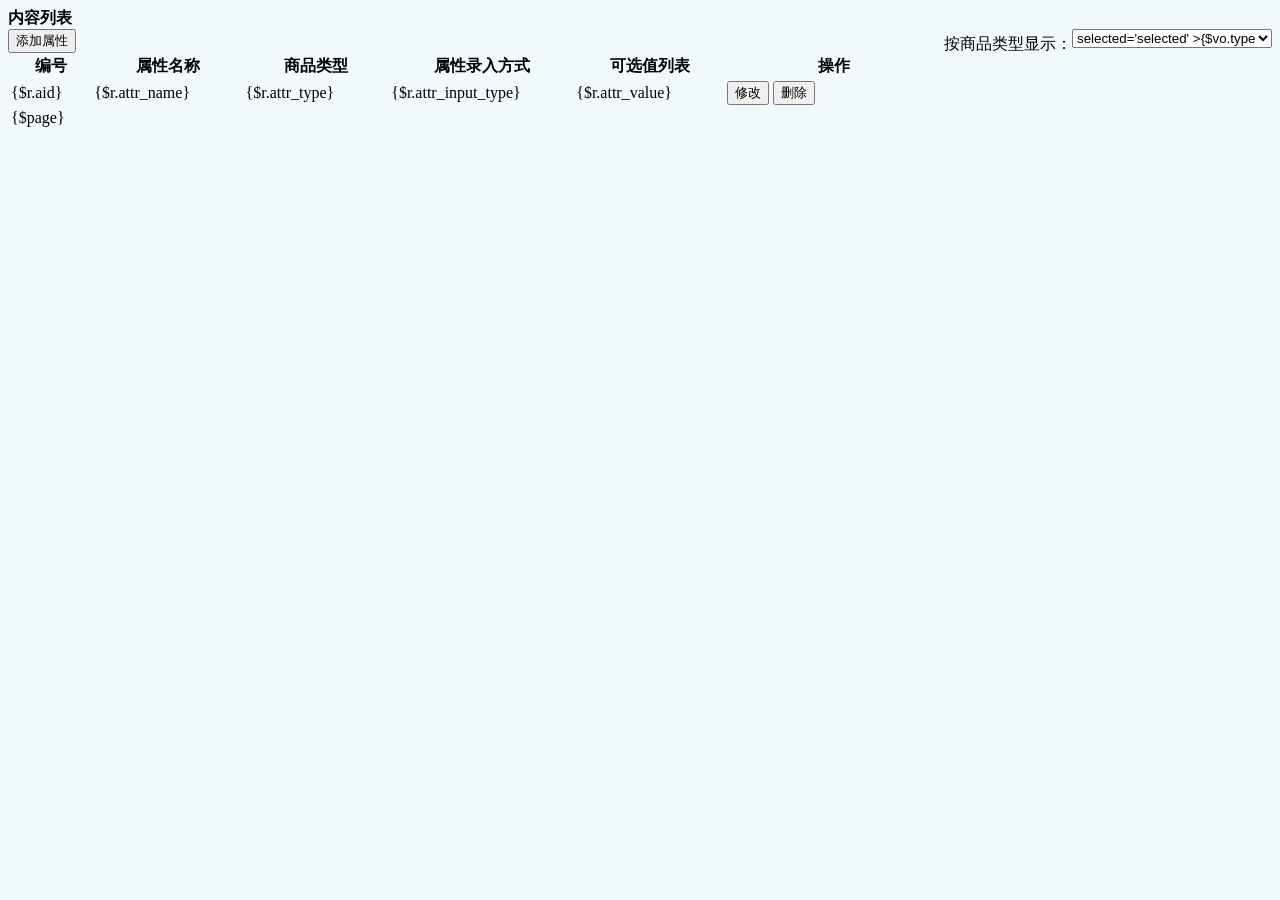
==== shopping/shop/Admin/View/attribute/index.html @ 76da877c "版本2017-3-23" ====
<!DOCTYPE html>
<html lang="zh-cn">
<head>
    <meta http-equiv="Content-Type" content="text/html; charset=utf-8" />
    <meta http-equiv="X-UA-Compatible" content="IE=edge">
    <meta name="viewport" content="width=device-width, initial-scale=1.0, maximum-scale=1.0, user-scalable=no" />
    <meta name="renderer" content="webkit">
    <title>后台管理中心</title>  
<link rel="stylesheet" type="text/css" href="<php>echo Admin_CSS</php>pintuer.css" />
<link rel="stylesheet" type="text/css" href="<php>echo Admin_CSS</php>admin.css" />
<!--【Jquery】-->
<script src="<php>echo Jquery</php>"></script>
<!--【Jquery结束】-->
<!--【bootstrap开始】-->
<link rel="stylesheet" type="text/css" href="<php>echo Bootstrap_Min_CSS</php>" />
<script src="<php>echo BootstrapJs</php>"></script>
<!--【bootstrap结束】-->

<!--【angular开始】-->
<script src="<php>echo An</php>"></script>
<script src="<php>echo Anr</php>"></script>
<!--【angular结束】-->

<!--【layer开始】-->
<link rel="stylesheet" type="text/css" href="<php>echo LayerCss</php>" />
<script src="<php>echo LayerJs</php>"></script>
<!--【layer结束】-->
</head>
<body style="background-color:#f2f9fd;">
<div class="panel admin-panel">
  <div class="panel-head" style="background-color:#f2f9fd;"><strong class="icon-reorder"> 内容列表</strong></div>
<div class="padding border-bottom">
    <button type="button" class="button border-yellow" onclick="window.location.href='__CONTROLLER__/add'"><span class="icon-plus-square-o"></span>添加属性</button>     
<div style="float:right;">
<span style="float:left;line-height:30px;">
<label>按商品类型显示：</label>
</span>
<select class="form-control" style="width:200px;float:left;">
 <volist name="types" id="vo">
        <option value="{$vo.tid}"
        <if condition="$vo['tid'] == $tid"> selected='selected'</if>
        >{$vo.typename}
		</option>
 </volist>
</select>
</div>
 </div>

 
  <table class="table table-striped text-center table-bordered table-hover">
    <tr class="info">
      <th width="5%">编号</th>
      <th width="10%">属性名称</th>
      <th width="10%">商品类型</th>
      <th width="10%">属性录入方式</th>
      <th width="10%">可选值列表</th>
      <th width="15%">操作</th>
    </tr>
<volist name="attrs" id="r">
    <tr>	
      <td>{$r.aid}</td>
      <td>{$r.attr_name}</td>
      <td>{$r.attr_type}</td>
      <td>{$r.attr_input_type}</td>
      <td>{$r.attr_value}</td>   
      <td><div class="button-group" > <button  onclick="window.location.href='__CONTROLLER__/edit/uid/{$r.uid}'" class="button border-main" id="en" type="button"><span class="icon-edit"></span> 修改</button></a> <button class="button border-red" id="delete" onclick="dele({$r.uid})"><span class="icon-trash-o"></span> 删除</button> </div></td>
    </tr>
</volist>
<tr>
   <td>
    {$page}
   </td>
</tr>

  </table>
</div>
<script>
function dele(uid){
 layer.confirm('你确定要退出吗？', {
		  btn: ['确定','取消'] //按钮
		}, function(msg){
				$.post("{:U('admin/User/delete')}",{'uid':uid},function(msg){		
					if(msg.status==1){
						window.location.href = msg.url;
					}else{
						layer.msg(msg.info);
					}
				});
		 
		}, function(){
		  layer.msg('继续浏览吧');
		});
}
</script>
</body>
</html>
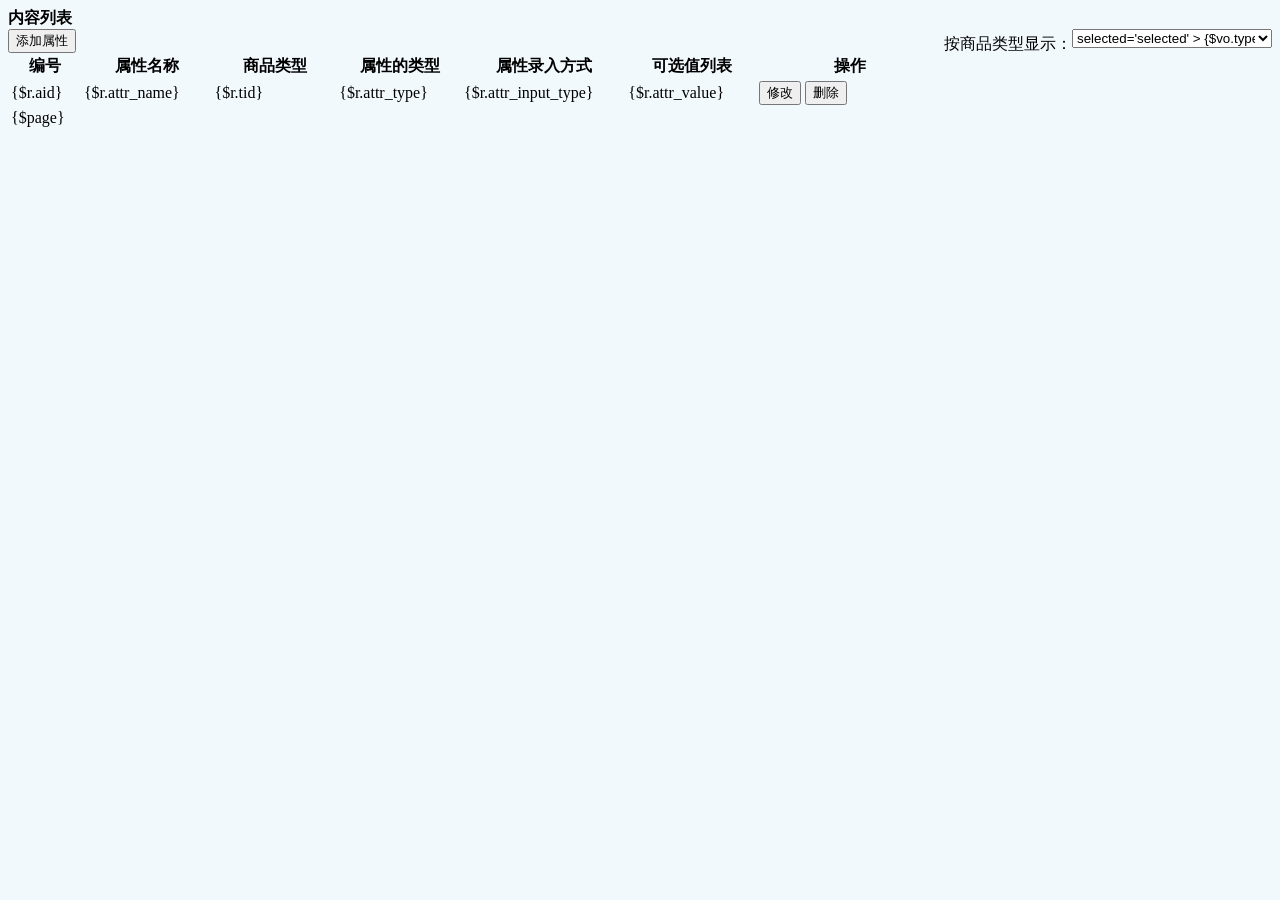
==== commit b92fc73a: "版本3月23日晚" ====
--- a/shopping/shop/Admin/View/attribute/index.html
+++ b/shopping/shop/Admin/View/attribute/index.html
@@ -35,14 +35,19 @@
 <span style="float:left;line-height:30px;">
 <label>按商品类型显示：</label>
 </span>
-<select class="form-control" style="width:200px;float:left;">
+<select class="form-control" style="width:200px;float:left;" onchange="searchAttr(this.value)">
  <volist name="types" id="vo">
-        <option value="{$vo.tid}"
-        <if condition="$vo['tid'] == $tid"> selected='selected'</if>
-        >{$vo.typename}
+        <option value="{$vo.tid}" <if condition="$vo['tid'] == $tid "> selected='selected'</if> >
+		{$vo.typename}
 		</option>
+
  </volist>
 </select>
+  <script type='text/javascript'>
+      function searchAttr(tid) {
+        window.location.href = "__SLEF__/tid/"+tid;
+      }
+  </script>
 </div>
  </div>
 
@@ -52,6 +57,7 @@
       <th width="5%">编号</th>
       <th width="10%">属性名称</th>
       <th width="10%">商品类型</th>
+      <th width="10%">属性的类型</th>
       <th width="10%">属性录入方式</th>
       <th width="10%">可选值列表</th>
       <th width="15%">操作</th>
@@ -60,10 +66,11 @@
     <tr>	
       <td>{$r.aid}</td>
       <td>{$r.attr_name}</td>
+      <td>{$r.tid}</td>
       <td>{$r.attr_type}</td>
       <td>{$r.attr_input_type}</td>
       <td>{$r.attr_value}</td>   
-      <td><div class="button-group" > <button  onclick="window.location.href='__CONTROLLER__/edit/uid/{$r.uid}'" class="button border-main" id="en" type="button"><span class="icon-edit"></span> 修改</button></a> <button class="button border-red" id="delete" onclick="dele({$r.uid})"><span class="icon-trash-o"></span> 删除</button> </div></td>
+      <td><div class="button-group" > <button  onclick="window.location.href='__CONTROLLER__/edit/aid/{$r.aid}'" class="button border-main" id="en" type="button"><span class="icon-edit"></span> 修改</button></a> <button class="button border-red" id="delete" onclick="dele({$r.aid})"><span class="icon-trash-o"></span> 删除</button> </div></td>
     </tr>
 </volist>
 <tr>
@@ -75,11 +82,11 @@
   </table>
 </div>
 <script>
-function dele(uid){
+function dele(aid){
  layer.confirm('你确定要退出吗？', {
 		  btn: ['确定','取消'] //按钮
 		}, function(msg){
-				$.post("{:U('admin/User/delete')}",{'uid':uid},function(msg){		
+				$.post("{:U('admin/attribute/delete')}",{'aid':aid},function(msg){		
 					if(msg.status==1){
 						window.location.href = msg.url;
 					}else{
